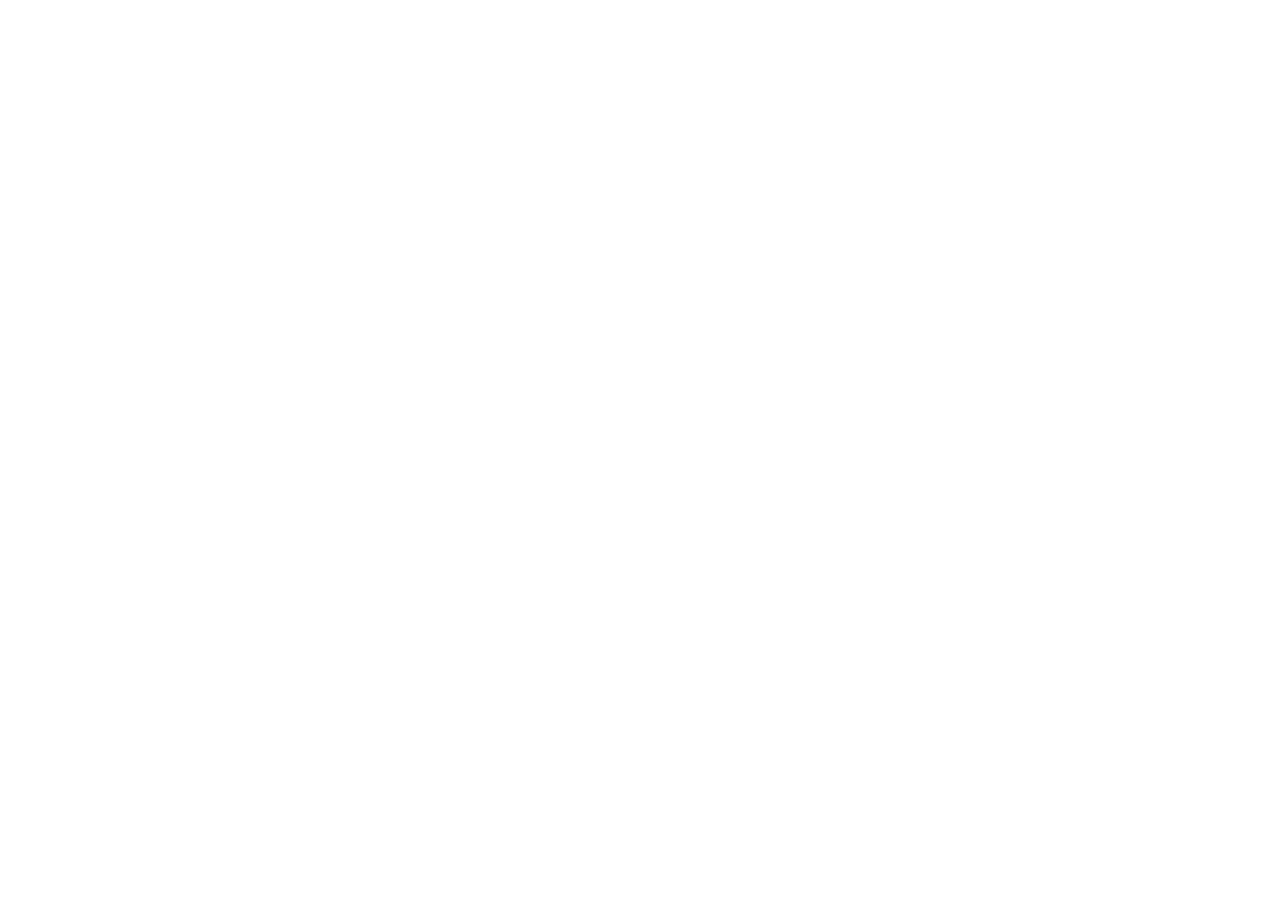
==== web_devlopment_practise/AsyncAwait.html @ 4dd7a43b "Aysc/Await Files are uploaded and commits also updated!!" ====
<!DOCTYPE html>
<html lang="en">
<head>
    <meta charset="UTF-8">
    <meta name="viewport" content="width=device-width, initial-scale=1.0">
    <title>AsyncAwait</title>
</head>
<body>
    <script src="AsyncAwait.js"></script>
</body>
</html>
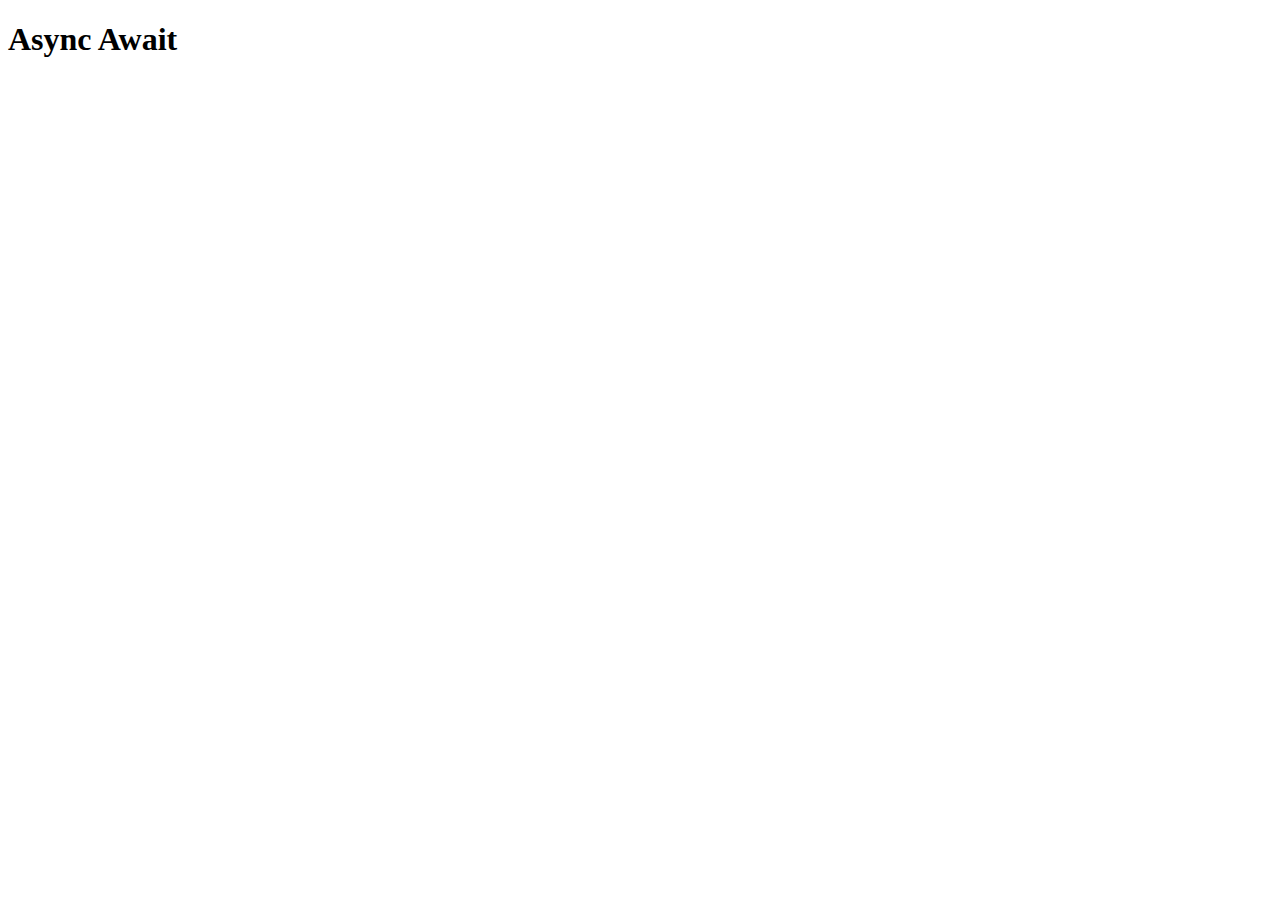
==== commit f23e28b7: "Adding the h1 inside the body tag" ====
--- a/web_devlopment_practise/AsyncAwait.html
+++ b/web_devlopment_practise/AsyncAwait.html
@@ -6,6 +6,7 @@
     <title>AsyncAwait</title>
 </head>
 <body>
+    <h1>Async Await</h1>
     <script src="AsyncAwait.js"></script>
 </body>
 </html>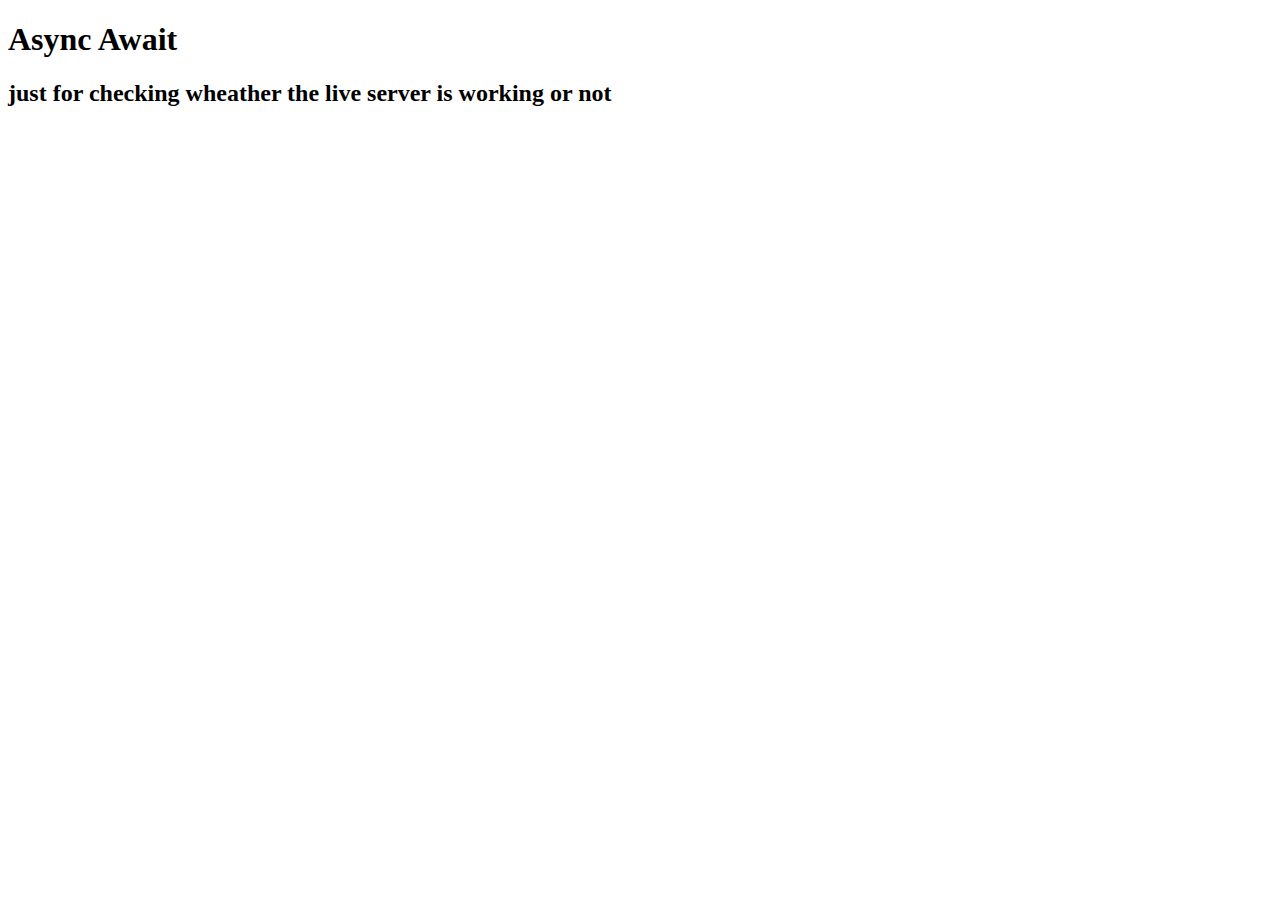
==== commit a2dc9faf: "Checking weather the live server is working or not" ====
--- a/web_devlopment_practise/AsyncAwait.html
+++ b/web_devlopment_practise/AsyncAwait.html
@@ -7,6 +7,7 @@
 </head>
 <body>
     <h1>Async Await</h1>
+    <h2>just for checking wheather the live server is working or not</h2>
     <script src="AsyncAwait.js"></script>
 </body>
 </html>